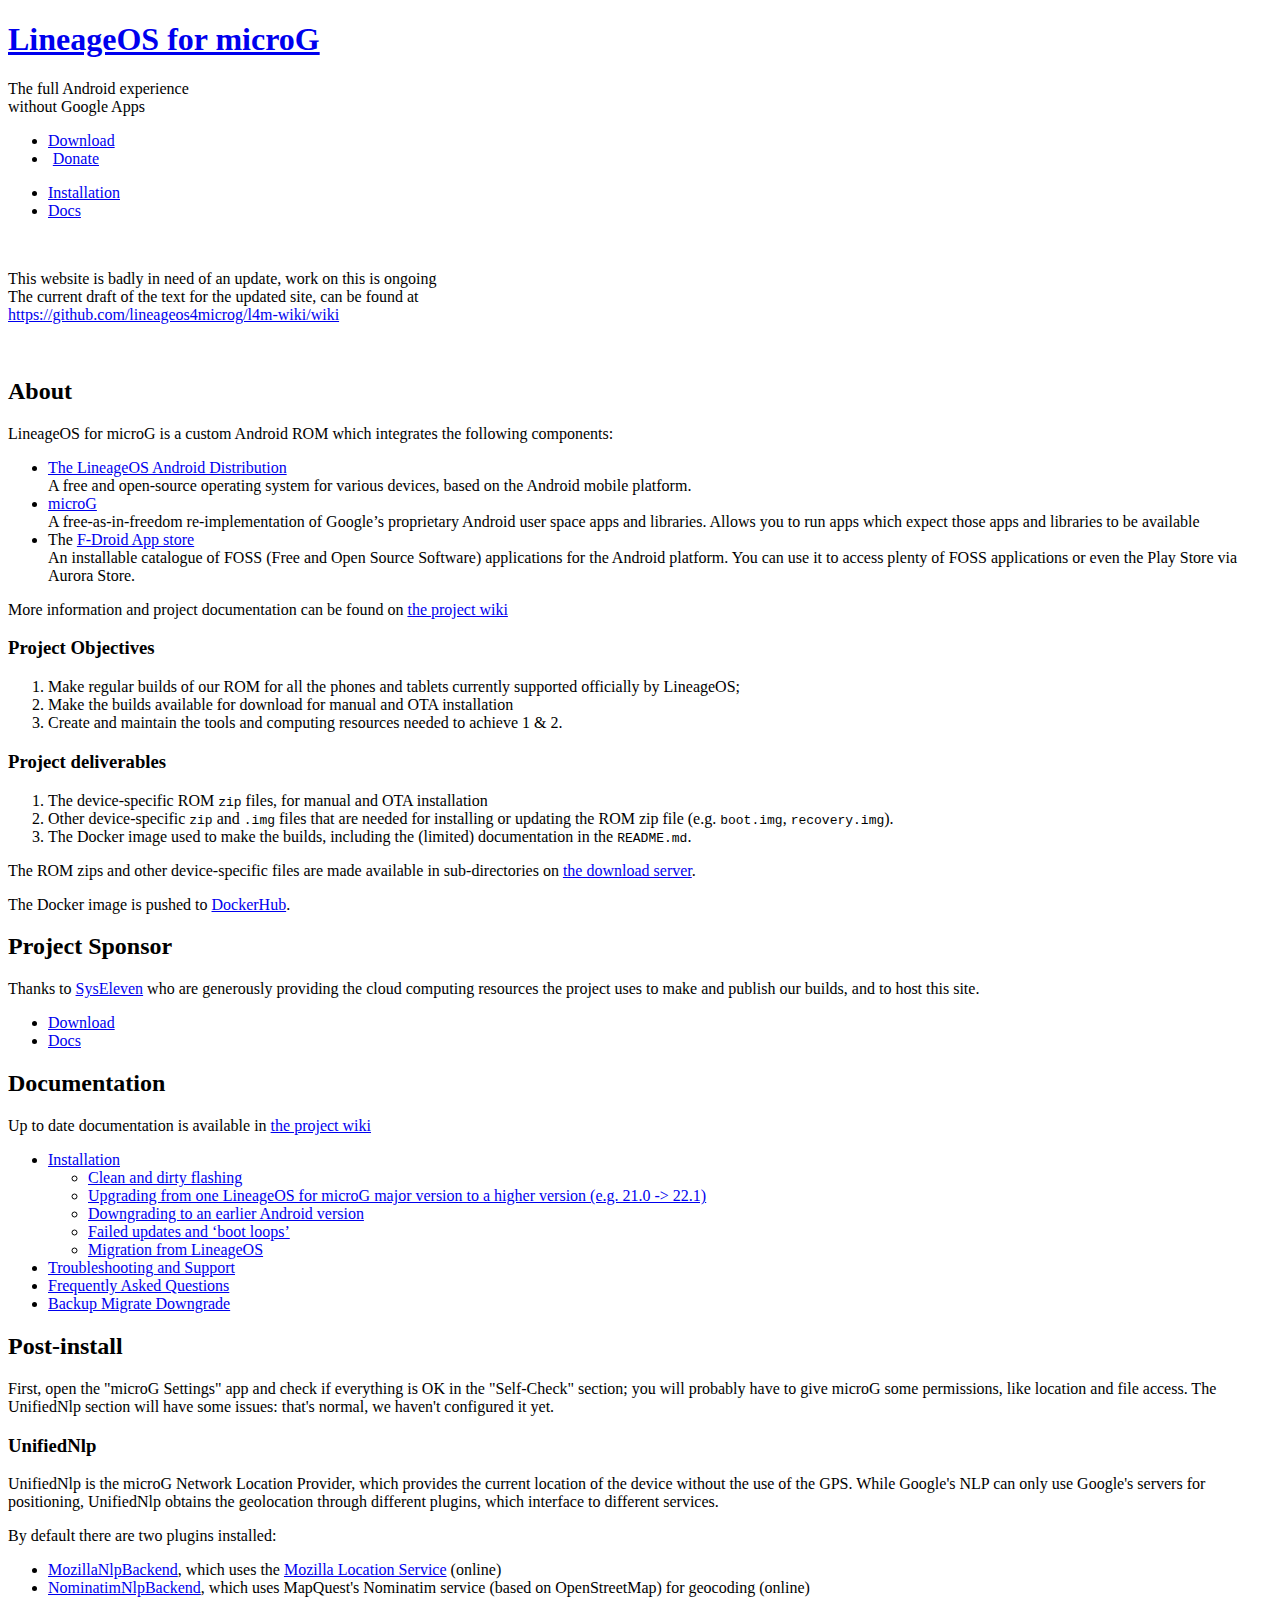
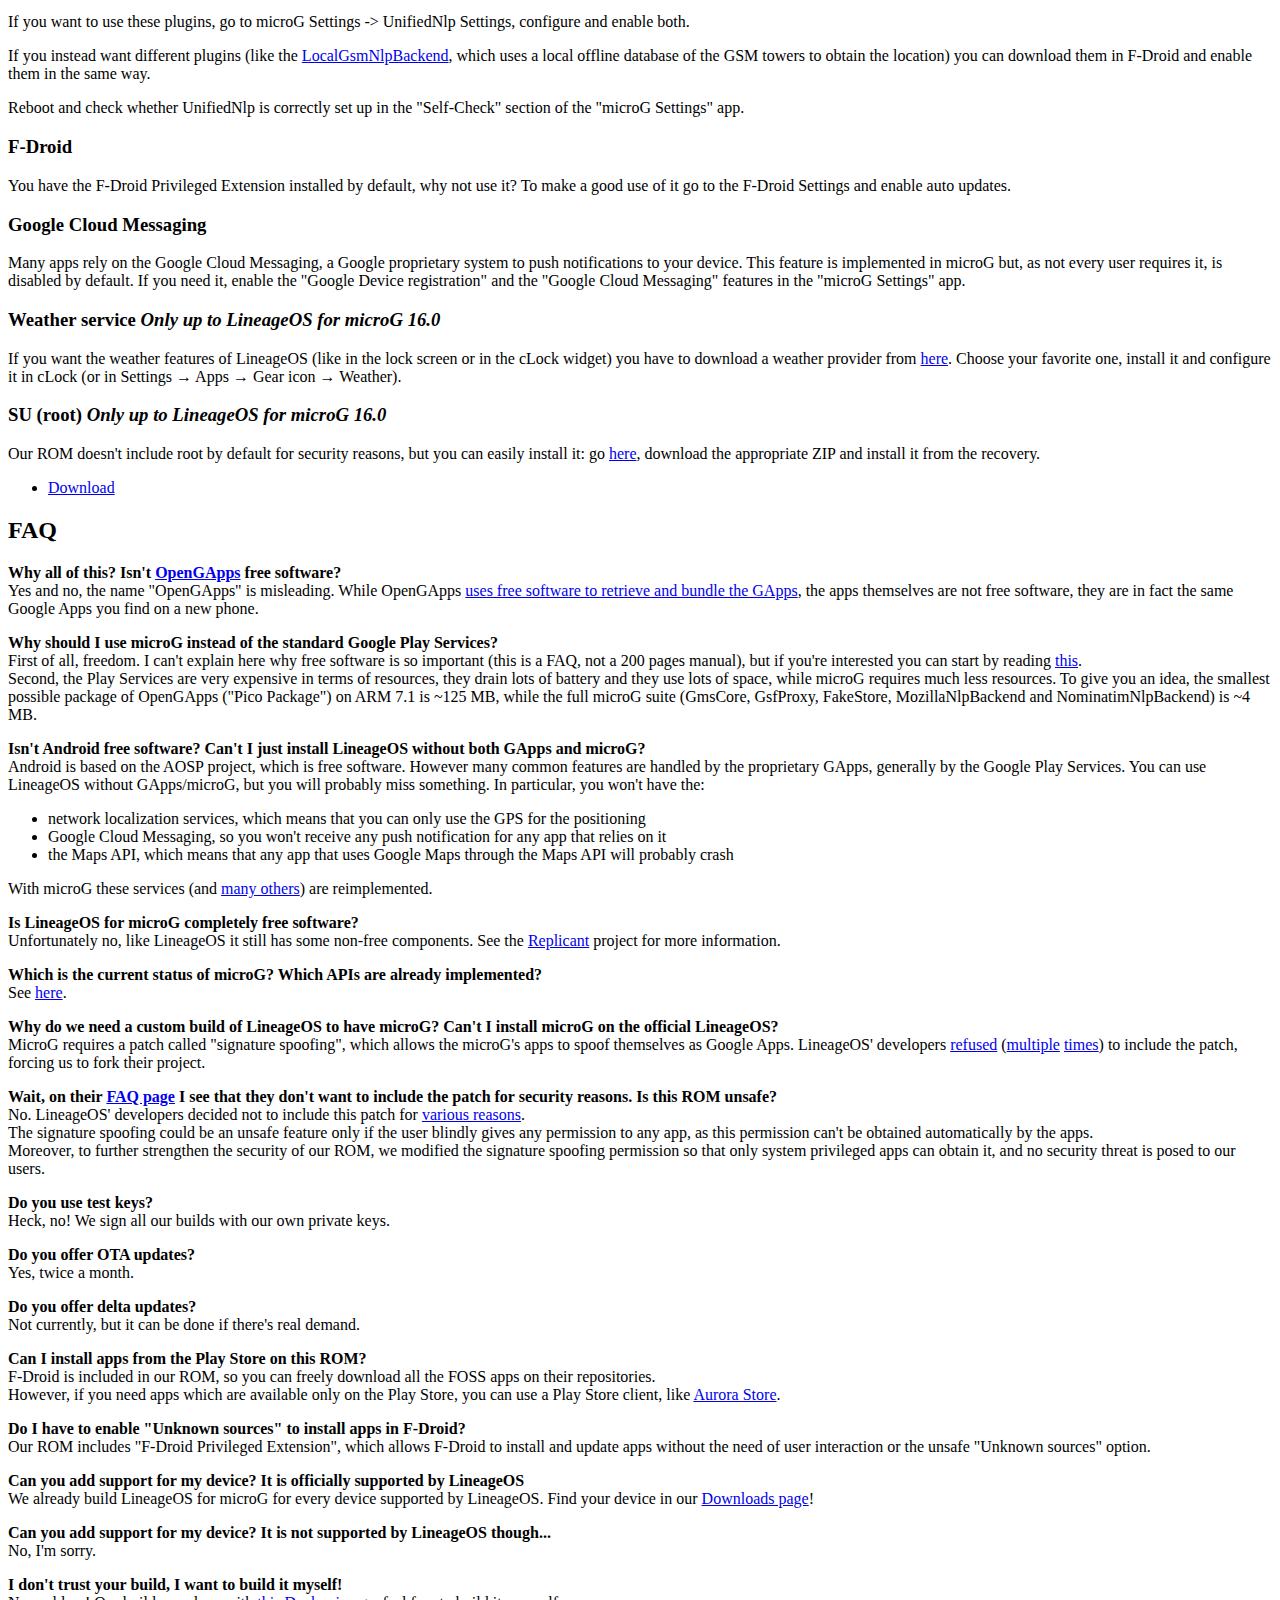
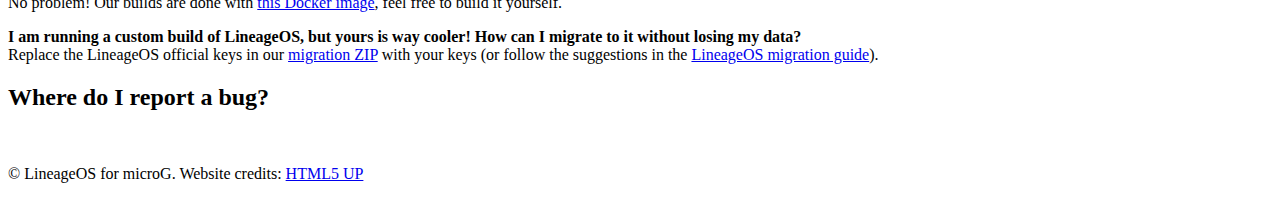
==== index.html @ 7833c0c9 "More text to the wiki" ====
<!DOCTYPE html>
<!--
        Fractal by HTML5 UP
        html5up.net | @ajlkn
        Free for personal and commercial use under the CCA 3.0 license (html5up.net/license)
-->
<html lang="en">
<head>
  <meta name="generator" content="Bluefish 2.2.10" >
  <title>LineageOS for microG</title>
  <meta charset="utf-8">
  <meta name="viewport" content=
  "width=device-width, initial-scale=1">
  <!--[if lte IE 8]><script src="assets/js/ie/html5shiv.js"></script><![endif]-->
  <link rel="stylesheet" href="assets/css/main.css">
  <link rel="stylesheet" href="assets/css/scroll-to-top.css">
  <!--[if lte IE 8]><link rel="stylesheet" href="assets/css/ie8.css" /><![endif]-->
  <!--[if lte IE 9]><link rel="stylesheet" href="assets/css/ie9.css" /><![endif]-->
  <link rel="icon" type="image/png" href="/favicon-16x16.png"
  sizes="16x16">
  <link rel="icon" type="image/png" href="/favicon-32x32.png"
  sizes="32x32">
  <link rel="icon" type="image/png" href="/favicon-96x96.png"
  sizes="96x96">
</head>
<body id="top">
  <!-- Header -->
  <header id="header">
    <div class="content">
      <h1><a href="#">LineageOS for microG</a></h1>
      <p>The full Android experience<br>
      without Google Apps</p>
      <ul class="actions">
        <p>
        <li>
          <a href="https://download.lineage.microg.org/" class=
          "button special icon fa-download">Download</a>
        </li>
        <li>
          <a href="https://liberapay.com/microG/" class=
          "button icon scrolly">
            <i class="fa fa-heart" aria-hidden="true" style="color:#EB1E63;padding-right:0.3em"></i>
            Donate</a>
        </li>
        </p>
        <p>
        <li>
          <a href="https://github.com/lineageos4microg/l4m-wiki/wiki/Installation" class=
          "button icon fa-chevron-down scrolly">Installation</a>
        </li>
        <li>
          <a href="https://github.com/lineageos4microg/l4m-wiki/wiki/" class=
          "button icon fa-chevron-down scrolly">Docs</a>
        </li>
        </p>
      </ul>
    </div>
    <div class="image phone">
      <div class="inner"><img src="images/screen_logo.jpg" alt=
      ""></div>
    </div>
  </header>
  <!-- One -->
  <section id="one" class="wrapper">
    <div class="inner alt">
      <p>This website is badly in need of an update, work on this is ongoing<br>
      The current draft of the text for the updated site, can be found at <br>
      <a href="https://github.com/lineageos4microg/l4m-wiki/wiki" class="uri">https://github.com/lineageos4microg/l4m-wiki/wiki</a></p>
      <br>
    </section>


    <section id="two" class="wrapper">
      <div class="inner">
        <section class="spotlight">
        <div class="inner alt">
          <h2 id="about">About</h2>
          <p>LineageOS for microG is a custom Android ROM which integrates the following components:</p>
          <ul>
          <li><a href="https://lineageos.org/">The LineageOS Android Distribution</a><br>A free and open-source operating system for various devices, based on the Android mobile platform.</li>
          <li><a href="https://microg.org/">microG</a><br>A free-as-in-freedom re-implementation of Google’s proprietary Android user space apps and libraries. Allows you to run apps which expect those apps and libraries to be available</li>
          <li>The <a href="https://f-droid.org/">F-Droid App store</a><br>An installable catalogue of FOSS (Free and Open Source Software) applications for the Android platform. You can use it to access plenty of FOSS applications or even the Play Store via Aurora Store.</li>
          </ul>
          <p>More information and project documentation can be found on <a href="https://github.com/lineageos4microg/l4m-wiki/wiki">the project wiki</a></p>
          <h3 id="project-objectives">Project Objectives</h3>
          <ol type="1">
          <li>Make regular builds of our ROM for all the phones and tablets currently supported officially by LineageOS;</li>
          <li>Make the builds available for download for manual and OTA installation</li>
          <li>Create and maintain the tools and computing resources needed to achieve 1 &amp; 2.</li>
          </ol>
          <h3 id="project-deliverables">Project deliverables</h3>
          <ol type="1">
          <li>The device-specific ROM <code>zip</code> files, for manual and OTA installation</li>
          <li>Other device-specific <code>zip</code> and <code>.img</code> files that are needed for installing or updating the ROM zip file (e.g. <code>boot.img</code>, <code>recovery.img</code>).</li>
          <li>The Docker image used to make the builds, including the (limited) documentation in the <code>README.md</code>.</li>
          </ol>
          <p>The ROM zips and other device-specific files are made available in sub-directories on <a href="https://download.lineage.microg.org/">the download server</a>.</p>
          <p>The Docker image is pushed to <a href="https://hub.docker.com/r/lineageos4microg/docker-lineage-cicd/">DockerHub</a>.</p>
          <h2 id="project-sponsor">Project Sponsor</h2>
          <p>Thanks to <a href="https://www.syseleven.de/en/">SysEleven</a> who are generously providing the cloud computing resources the project uses to make and publish our builds, and to host this site.</p>
        </div>
      </section>
    </section>
  </section><!-- Two -->
  <section id="three" class="wrapper style2 special">
    <ul class="actions">
      <li>
        <a href="https://download.lineage.microg.org/" class=
        "button special icon fa-download">Download</a>
      </li>
      <li>
        <a href="https://github.com/lineageos4microg/l4m-wiki/wiki" class=
        "button icon fa-chevron-down scrolly">Docs</a>
      </li>
    </ul>
  </section><!-- Four -->
  <section id="instructions" class="wrapper">
    <div class="inner">
      <h2 id="documentation">Documentation</h2>
      <p>Up to date documentation is available in <a href="https://github.com/lineageos4microg/l4m-wiki/wiki">the project wiki</a></p>
      <ul>
      <li><a href="https://github.com/lineageos4microg/l4m-wiki/wiki/Installation">Installation</a>
      <ul>
      <li><a href="https://github.com/lineageos4microg/l4m-wiki/wiki/Installation#clean-and-dirty-flashing">Clean and dirty flashing</a></li>
      <li><a href="https://github.com/lineageos4microg/l4m-wiki/wiki/Installation#ugrade-to-a-higher-android--lineageos-version">Upgrading from one LineageOS for microG major version to a higher version (e.g. 21.0 -&gt; 22.1)</a></li>
      <li><a href="https://github.com/lineageos4microg/l4m-wiki/wiki/Installation#downgrading">Downgrading to an earlier Android version</a></li>
      <li><a href="https://github.com/lineageos4microg/l4m-wiki/wiki/Installation#failed-updates-and-boot-loops">Failed updates and ‘boot loops’</a></li>
      <li><a href="https://github.com/lineageos4microg/l4m-wiki/wiki/Installation#migration-from-lineageos">Migration from LineageOS</a></li>
      </ul></li>
      <li><a href="https://github.com/lineageos4microg/l4m-wiki/wiki/Troubleshooting-and-Support">Troubleshooting and Support</a></li>
      <li><a href="https://github.com/lineageos4microg/l4m-wiki/wiki/FAQ">Frequently Asked Questions</a></li>
      <li><a href="https://github.com/lineageos4microg/l4m-wiki/wiki/Backup-Migrate-Downgrade">Backup Migrate Downgrade</a></li>
      </ul>
  </ul>
        <h2>Post-install</h2>
      </header>
      <section>
        <p>First, open the "microG Settings" app and check if
        everything is OK in the "Self-Check" section; you will
        probably have to give microG some permissions, like
        location and file access. The UnifiedNlp section will have
        some issues: that's normal, we haven't configured it
        yet.</p>
      </section>
      <section>
        <h3>UnifiedNlp</h3>
        <p>UnifiedNlp is the microG Network Location Provider,
        which provides the current location of the device without
        the use of the GPS. While Google's NLP can only use
        Google's servers for positioning, UnifiedNlp obtains the
        geolocation through different plugins, which interface to
        different services.</p>
        <p>By default there are two plugins installed:</p>
        <ul>
          <li>
            <a href=
            "https://f-droid.org/packages/org.microg.nlp.backend.ichnaea/">
            MozillaNlpBackend</a>, which uses the <a href=
            "https://location.services.mozilla.com/">Mozilla
            Location Service</a> (online)
          </li>
          <li>
            <a href=
            "https://f-droid.org/packages/org.microg.nlp.backend.nominatim/">
            NominatimNlpBackend</a>, which uses MapQuest's
            Nominatim service (based on OpenStreetMap) for
            geocoding (online)
          </li>
        </ul>
        <p>If you want to use these plugins, go to microG Settings
        -&gt; UnifiedNlp Settings, configure and enable both.</p>
        <p>If you instead want different plugins (like the <a href=
        "https://f-droid.org/packages/org.fitchfamily.android.gsmlocation/">
        LocalGsmNlpBackend</a>, which uses a local offline database
        of the GSM towers to obtain the location) you can download
        them in F-Droid and enable them in the same way.</p>
        <p>Reboot and check whether UnifiedNlp is correctly set up
        in the "Self-Check" section of the "microG Settings"
        app.</p>
      </section>
      <section>
        <h3>F-Droid</h3>
        <p>You have the F-Droid Privileged Extension
        installed by default, why not use it? To make a good use of
        it go to the F-Droid Settings and enable auto updates.</p>
      </section>
      <section>
        <h3>Google Cloud Messaging</h3>
        <p>Many apps rely on the Google Cloud Messaging, a Google
        proprietary system to push notifications to your device.
        This feature is implemented in microG but, as not every
        user requires it, is disabled by default. If you need it,
        enable the "Google Device registration" and the "Google
        Cloud Messaging" features in the "microG Settings" app.</p>
      </section>
      <section>
        <h3>Weather service <i>Only up to LineageOS for microG 16.0</i></h3>
        <p>If you want the weather features of LineageOS (like in
        the lock screen or in the cLock widget) you have to
        download a weather provider from <a href=
        "https://download.lineageos.org/extras">here</a>. Choose
        your favorite one, install it and configure it in cLock (or
        in Settings → Apps → Gear icon → Weather).</p>
      </section>
      <section>
        <h3>SU (root) <i>Only up to LineageOS for microG 16.0</i></h3>
        <p>Our ROM doesn't include root by default for security
        reasons, but you can easily install it: go <a href=
        "https://download.lineageos.org/extras">here</a>, download
        the appropriate ZIP and install it from the recovery.</p>
      </section><!-- Five -->
    </div>
  </section>
  <section id="five" class="wrapper style2 special">
    <ul class="actions">
      <li>
        <a href="https://download.lineage.microg.org/" class=
        "button special icon fa-download">Download</a>
      </li>
    </ul>
  </section>
  <section id="faq" class="wrapper">
    <div class="inner">
      <header class="major">
        <h2>FAQ</h2>
      </header>
      <p id="faq1"><b>Why all of this? Isn't <a href=
      "http://opengapps.org/">OpenGApps</a> free software?</b><br>
      Yes and no, the name "OpenGApps" is misleading. While
      OpenGApps <a href="https://github.com/opengapps">uses free
      software to retrieve and bundle the GApps</a>, the apps
      themselves are not free software, they are in fact the same
      Google Apps you find on a new phone.</p>
      <p id="faq2"><b>Why should I use microG instead of the
      standard Google Play Services?</b><br>
      First of all, freedom. I can't explain here why free software
      is so important (this is a FAQ, not a 200 pages manual), but
      if you're interested you can start by reading <a href=
      "https://en.wikipedia.org/wiki/Free_software">this</a>.<br>
      Second, the Play Services are very expensive in terms of
      resources, they drain lots of battery and they use lots of
      space, while microG requires much less resources. To give you
      an idea, the smallest possible package of OpenGApps ("Pico
      Package") on ARM 7.1 is ~125 MB, while the full microG suite
      (GmsCore, GsfProxy, FakeStore, MozillaNlpBackend and
      NominatimNlpBackend) is ~4 MB.</p>
      <p id="faq3"><b>Isn't Android free software? Can't I just
      install LineageOS without both GApps and microG?</b><br>
      Android is based on the AOSP project, which is free software.
      However many common features are handled by the proprietary
      GApps, generally by the Google Play Services. You can use
      LineageOS without GApps/microG, but you will probably miss
      something. In particular, you won't have the:</p>
      <ul>
        <li>network localization services, which means that you can
        only use the GPS for the positioning</li>
        <li>Google Cloud Messaging, so you won't receive any push
        notification for any app that relies on it</li>
        <li>the Maps API, which means that any app that uses Google
        Maps through the Maps API will probably crash</li>
      </ul>
      <p>With microG these services (and <a href=
      "https://github.com/microg/android_packages_apps_GmsCore/wiki/Implementation-Status">
      many others</a>) are reimplemented.</p>
      <p id="faq4"><b>Is LineageOS for microG completely free
      software?</b><br>
      Unfortunately no, like LineageOS it still has some non-free
      components. See the <a href=
      "https://www.replicant.us">Replicant</a> project for more
      information.</p>
      <p id="faq5"><b>Which is the current status of microG? Which
      APIs are already implemented?</b><br>
      See <a href=
      "https://github.com/microg/android_packages_apps_GmsCore/wiki/Implementation-Status">
      here</a>.</p>
      <p id="faq6"><b>Why do we need a custom build of LineageOS to
      have microG? Can't I install microG on the official
      LineageOS?</b><br>
      MicroG requires a patch called "signature spoofing", which
      allows the microG's apps to spoof themselves as Google Apps.
      LineageOS' developers <a href=
      "https://review.lineageos.org/#/c/64967/">refused</a>
      (<a href=
      "https://review.lineageos.org/#/c/65366/">multiple</a>
      <a href="https://review.lineageos.org/#/c/195283/">times</a>)
      to include the patch, forcing us to fork their project.</p>
      <p id="faq7"><b>Wait, on their <a href=
      "https://wiki.lineageos.org/faq.html#can-you-enable-signature-spoofing">
      FAQ page</a> I see that they don't want to include the patch
      for security reasons. Is this ROM unsafe?</b><br>
      No. LineageOS' developers decided not to include this patch
      for <a href=
      "https://review.lineageos.org/#/c/195284/">various
      reasons</a>.<br>
      The signature spoofing could be an unsafe feature only if the
      user blindly gives any permission to any app, as this
      permission can't be obtained automatically by the apps.<br>
      Moreover, to further strengthen the security of our ROM, we
      modified the signature spoofing permission so that only
      system privileged apps can obtain it, and no security threat
      is posed to our users.</p>
      <p id="faq8"><b>Do you use test keys?</b><br>
      Heck, no! We sign all our builds with our own private
      keys.</p>
      <p id="faq9"><b>Do you offer OTA updates?</b><br>
      Yes, twice a month.</p>
      <p id="faq10"><b>Do you offer delta updates?</b><br>
      Not currently, but it can be done if there's real demand.</p>
      <p id="faq11"><b>Can I install apps from the Play Store on
      this ROM?</b><br>
      F-Droid is included in our ROM, so you can freely download
      all the FOSS apps on their repositories.<br>
      However, if you need apps which are available only on the
      Play Store, you can use a Play Store client, like
      <a href="https://f-droid.org/packages/com.aurora.store/">
      Aurora Store</a>.</p>
      <p id="faq12"><b>Do I have to enable "Unknown sources" to
      install apps in F-Droid?</b><br>
      Our ROM includes "F-Droid Privileged Extension", which allows
      F-Droid to install and update apps without the need of user
      interaction or the unsafe "Unknown sources" option.</p>
      <p id="faq13"><b>Can you add support for my device? It is
      officially supported by LineageOS</b><br>
      We already build LineageOS for microG for every device
      supported by LineageOS. Find your device in our <a href=
      "https://download.lineage.microg.org/">Downloads
      page</a>!</p>
      <p id="faq14"><b>Can you add support for my device? It is not
      supported by LineageOS though...</b><br>
      No, I'm sorry.</p>
      <p id="faq15"><b>I don't trust your build, I want to build it
      myself!</b><br>
      No problem! Our builds are done with <a href=
      "https://github.com/lineageos4microg/docker-lineage-cicd">this
      Docker image</a>, feel free to build it yourself.</p>
      <p id="faq16"><b>I am running a custom build of LineageOS,
      but yours is way cooler! How can I migrate to it without
      losing my data?</b><br>
      Replace the LineageOS official keys in our <a href=
      "https://download.lineage.microg.org/extra">migration ZIP</a>
      with your keys (or follow the suggestions in the <a href=
      "https://wiki.lineageos.org/signing_builds.html#using-a-script">
      LineageOS migration guide</a>).</p>
    </div>
  </section><a href='#' class='scroll-to-top'></a> <!-- Footer -->
  <section id="bugreporting" class="wrapper">
    <div class="inner">
      <header class="major">
        <h2>Where do I report a bug?</h2>
      </header>
      <div class="inner"><img src="images/bug_reporting.svg" alt=""
      width="100%"></div>
    </div>
  </section><a href='#' class='scroll-to-top'></a> <!-- Footer -->
  <footer id="footer">
    <p class="copyright">© LineageOS for microG. Website credits:
    <a href="https://html5up.net">HTML5 UP</a></p>
  </footer><!-- Scripts -->
  <script src="assets/js/jquery.min.js">
  </script>
  <script src="assets/js/jquery.scrolly.min.js">
  </script>
  <script src="assets/js/skel.min.js">
  </script>
  <script src="assets/js/util.js">
  </script>
  <!--[if lte IE 8]><script src="assets/js/ie/respond.min.js"></script><![endif]-->

  <script src="assets/js/main.js">
  </script>
  <script src="assets/js/scroll-to-top.js">
  </script> <!-- Scroll-to-top license:
                                Copyright (c) 2017 by Aleksandar Čugurović (https://codepen.io/choogoor/pen/dGpOoW)
                                Permission is hereby granted, free of charge, to any person obtaining a copy of this software and associated documentation files (the "Software"), to deal in the Software without restriction, including without limitation the rights to use, copy, modify, merge, publish, distribute, sublicense, and/or sell copies of the Software, and to permit persons to whom the Software is furnished to do so, subject to the following conditions:
                                The above copyright notice and this permission notice shall be included in all copies or substantial portions of the Software.
                                THE SOFTWARE IS PROVIDED "AS IS", WITHOUT WARRANTY OF ANY KIND, EXPRESS OR IMPLIED, INCLUDING BUT NOT LIMITED TO THE WARRANTIES OF MERCHANTABILITY, FITNESS FOR A PARTICULAR PURPOSE AND NONINFRINGEMENT. IN NO EVENT SHALL THE AUTHORS OR COPYRIGHT HOLDERS BE LIABLE FOR ANY CLAIM, DAMAGES OR OTHER LIABILITY, WHETHER IN AN ACTION OF CONTRACT, TORT OR OTHERWISE, ARISING FROM, OUT OF OR IN CONNECTION WITH THE SOFTWARE OR THE USE OR OTHER DEALINGS IN THE SOFTWARE.
                                -->
</body>
</html>
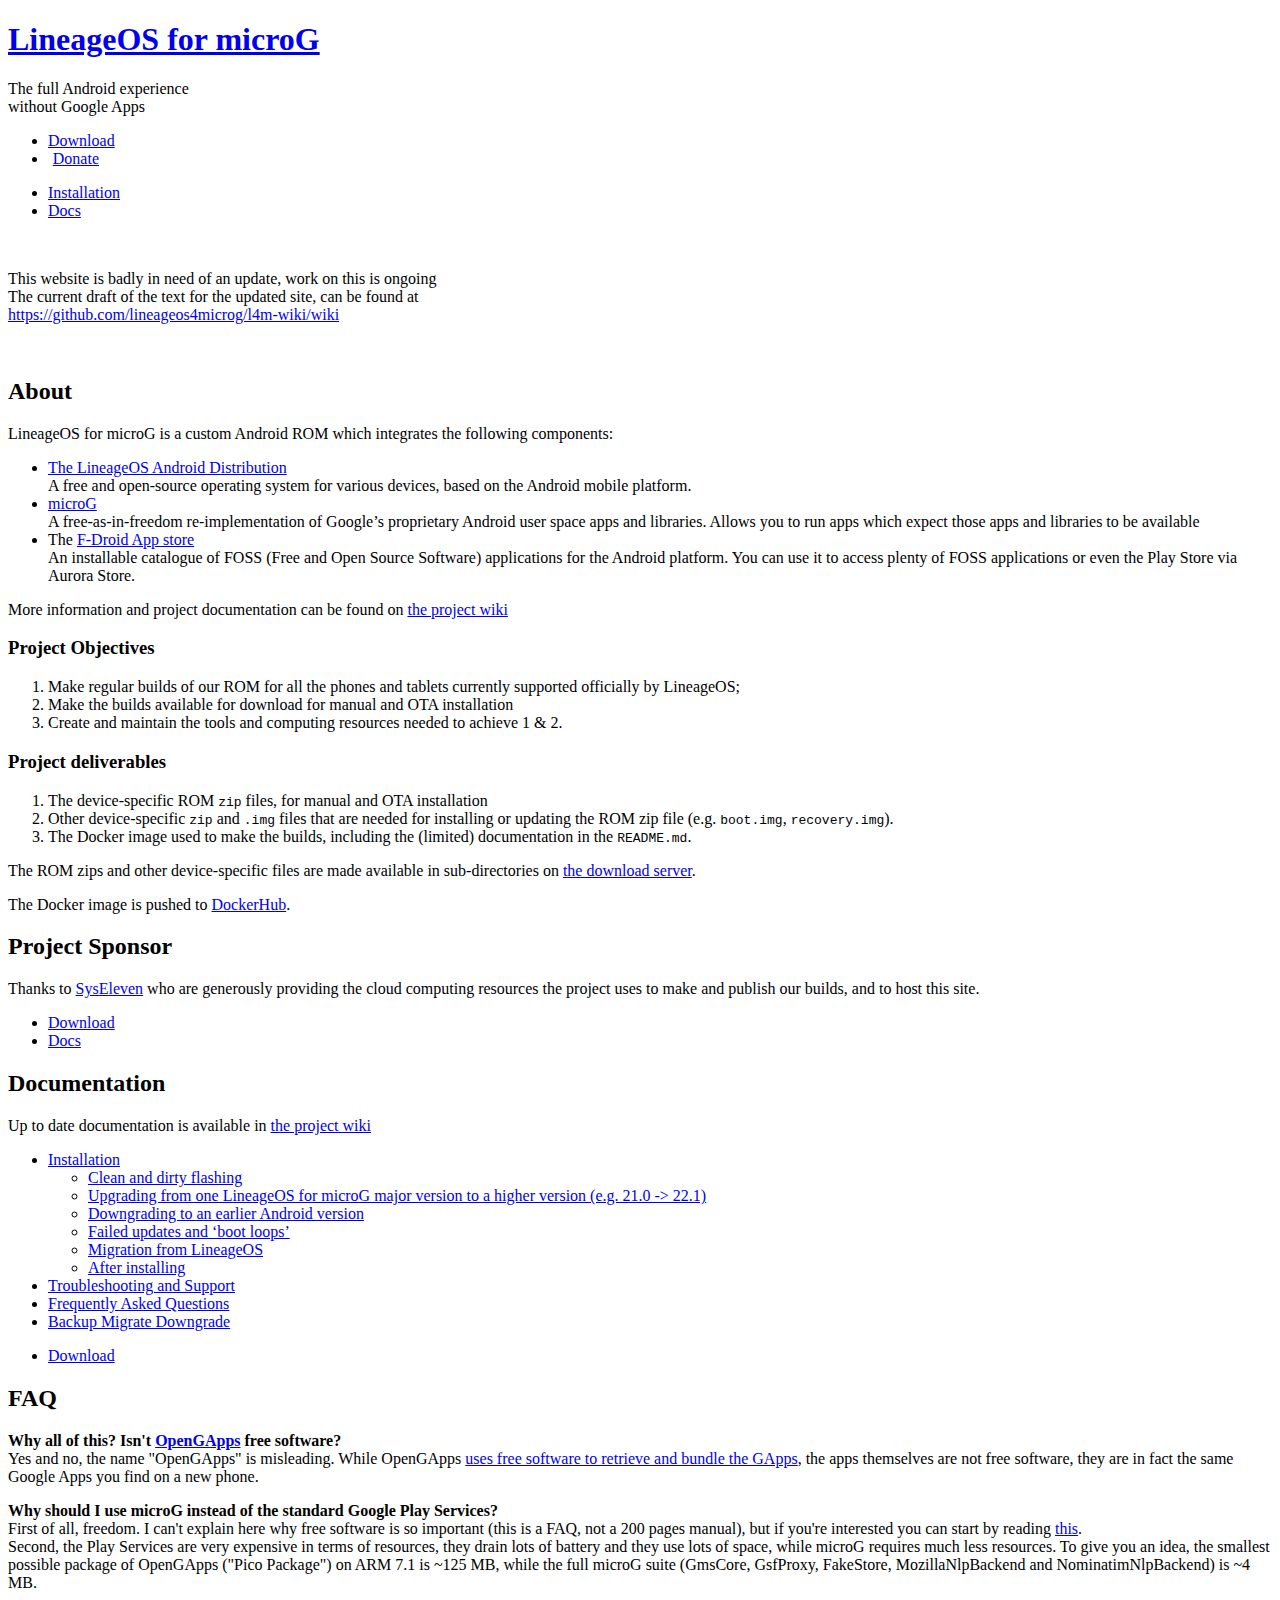
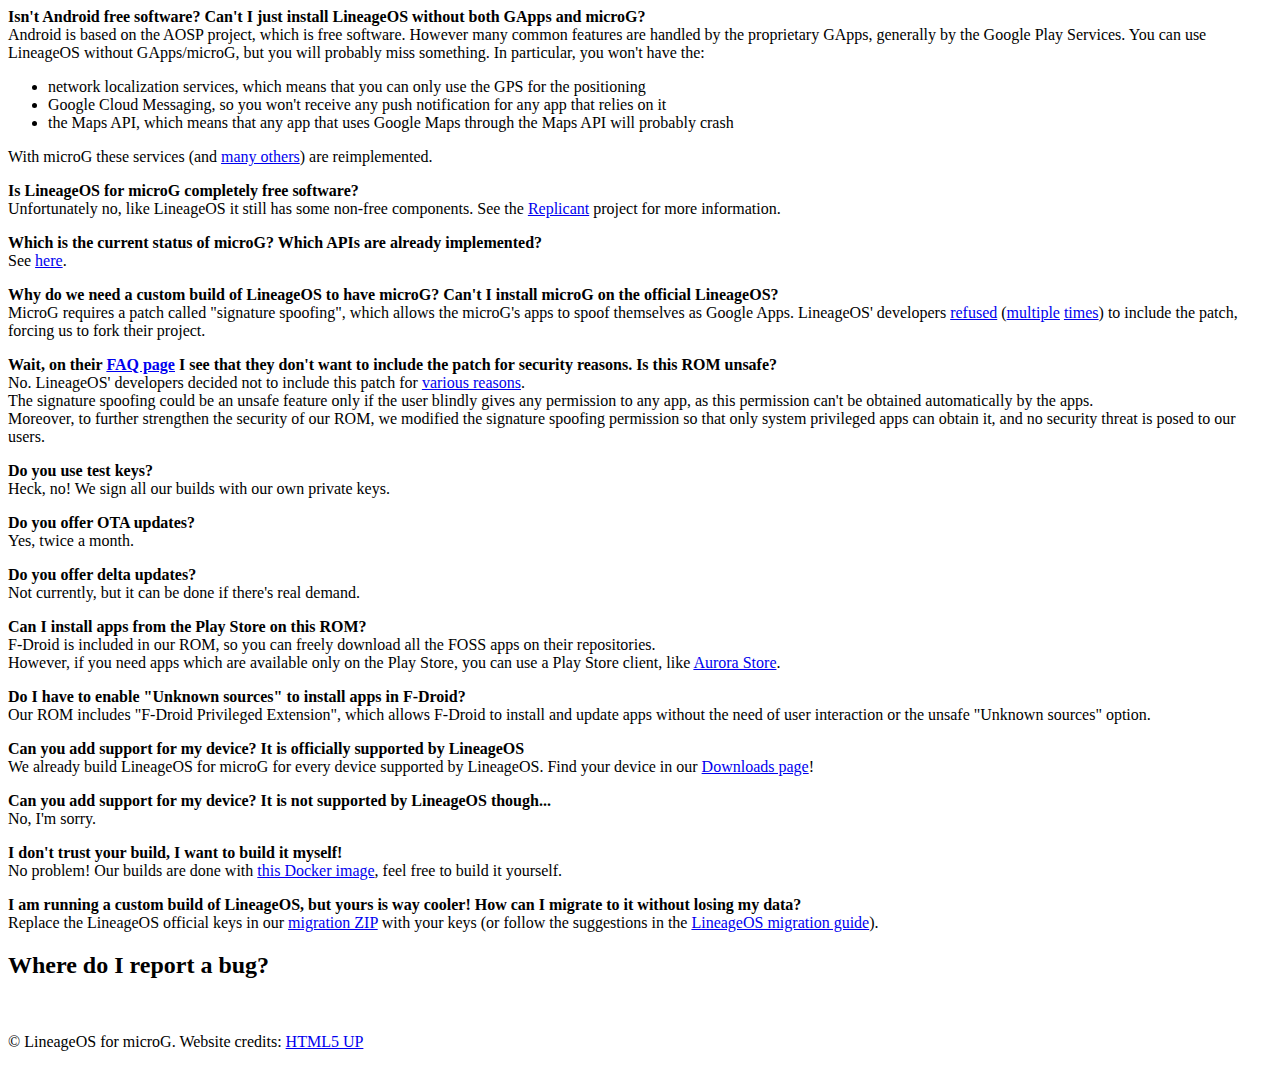
==== commit 80fa1757: "Post-install section to wiki, and remove SU (root) section" ====
--- a/index.html
+++ b/index.html
@@ -126,89 +126,13 @@
       <li><a href="https://github.com/lineageos4microg/l4m-wiki/wiki/Installation#downgrading">Downgrading to an earlier Android version</a></li>
       <li><a href="https://github.com/lineageos4microg/l4m-wiki/wiki/Installation#failed-updates-and-boot-loops">Failed updates and ‘boot loops’</a></li>
       <li><a href="https://github.com/lineageos4microg/l4m-wiki/wiki/Installation#migration-from-lineageos">Migration from LineageOS</a></li>
+      <li><a href="https://github.com/lineageos4microg/l4m-wiki/wiki/Installation#after-installing">After installing</a></li>
       </ul></li>
       <li><a href="https://github.com/lineageos4microg/l4m-wiki/wiki/Troubleshooting-and-Support">Troubleshooting and Support</a></li>
       <li><a href="https://github.com/lineageos4microg/l4m-wiki/wiki/FAQ">Frequently Asked Questions</a></li>
       <li><a href="https://github.com/lineageos4microg/l4m-wiki/wiki/Backup-Migrate-Downgrade">Backup Migrate Downgrade</a></li>
       </ul>
   </ul>
-        <h2>Post-install</h2>
-      </header>
-      <section>
-        <p>First, open the "microG Settings" app and check if
-        everything is OK in the "Self-Check" section; you will
-        probably have to give microG some permissions, like
-        location and file access. The UnifiedNlp section will have
-        some issues: that's normal, we haven't configured it
-        yet.</p>
-      </section>
-      <section>
-        <h3>UnifiedNlp</h3>
-        <p>UnifiedNlp is the microG Network Location Provider,
-        which provides the current location of the device without
-        the use of the GPS. While Google's NLP can only use
-        Google's servers for positioning, UnifiedNlp obtains the
-        geolocation through different plugins, which interface to
-        different services.</p>
-        <p>By default there are two plugins installed:</p>
-        <ul>
-          <li>
-            <a href=
-            "https://f-droid.org/packages/org.microg.nlp.backend.ichnaea/">
-            MozillaNlpBackend</a>, which uses the <a href=
-            "https://location.services.mozilla.com/">Mozilla
-            Location Service</a> (online)
-          </li>
-          <li>
-            <a href=
-            "https://f-droid.org/packages/org.microg.nlp.backend.nominatim/">
-            NominatimNlpBackend</a>, which uses MapQuest's
-            Nominatim service (based on OpenStreetMap) for
-            geocoding (online)
-          </li>
-        </ul>
-        <p>If you want to use these plugins, go to microG Settings
-        -&gt; UnifiedNlp Settings, configure and enable both.</p>
-        <p>If you instead want different plugins (like the <a href=
-        "https://f-droid.org/packages/org.fitchfamily.android.gsmlocation/">
-        LocalGsmNlpBackend</a>, which uses a local offline database
-        of the GSM towers to obtain the location) you can download
-        them in F-Droid and enable them in the same way.</p>
-        <p>Reboot and check whether UnifiedNlp is correctly set up
-        in the "Self-Check" section of the "microG Settings"
-        app.</p>
-      </section>
-      <section>
-        <h3>F-Droid</h3>
-        <p>You have the F-Droid Privileged Extension
-        installed by default, why not use it? To make a good use of
-        it go to the F-Droid Settings and enable auto updates.</p>
-      </section>
-      <section>
-        <h3>Google Cloud Messaging</h3>
-        <p>Many apps rely on the Google Cloud Messaging, a Google
-        proprietary system to push notifications to your device.
-        This feature is implemented in microG but, as not every
-        user requires it, is disabled by default. If you need it,
-        enable the "Google Device registration" and the "Google
-        Cloud Messaging" features in the "microG Settings" app.</p>
-      </section>
-      <section>
-        <h3>Weather service <i>Only up to LineageOS for microG 16.0</i></h3>
-        <p>If you want the weather features of LineageOS (like in
-        the lock screen or in the cLock widget) you have to
-        download a weather provider from <a href=
-        "https://download.lineageos.org/extras">here</a>. Choose
-        your favorite one, install it and configure it in cLock (or
-        in Settings → Apps → Gear icon → Weather).</p>
-      </section>
-      <section>
-        <h3>SU (root) <i>Only up to LineageOS for microG 16.0</i></h3>
-        <p>Our ROM doesn't include root by default for security
-        reasons, but you can easily install it: go <a href=
-        "https://download.lineageos.org/extras">here</a>, download
-        the appropriate ZIP and install it from the recovery.</p>
-      </section><!-- Five -->
     </div>
   </section>
   <section id="five" class="wrapper style2 special">
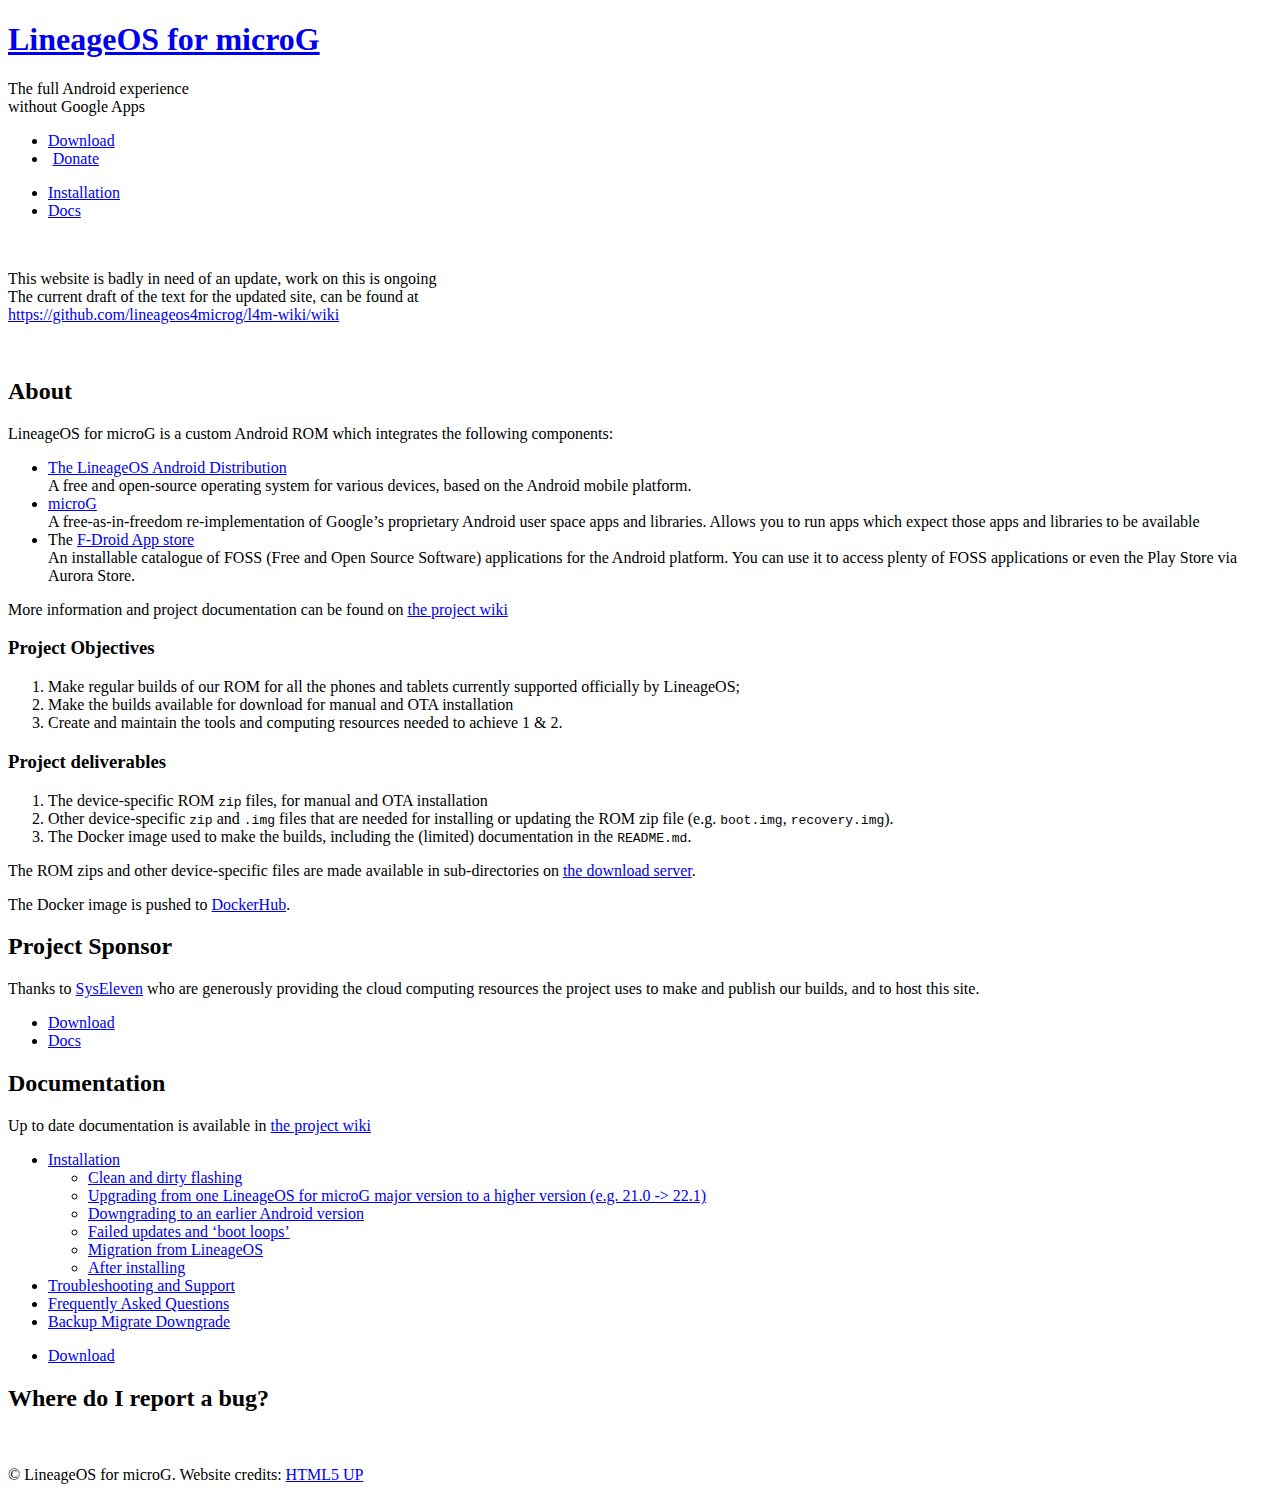
==== commit 66550cbe: "FAQ section to wiki" ====
--- a/index.html
+++ b/index.html
@@ -143,135 +143,9 @@
       </li>
     </ul>
   </section>
-  <section id="faq" class="wrapper">
-    <div class="inner">
-      <header class="major">
-        <h2>FAQ</h2>
-      </header>
-      <p id="faq1"><b>Why all of this? Isn't <a href=
-      "http://opengapps.org/">OpenGApps</a> free software?</b><br>
-      Yes and no, the name "OpenGApps" is misleading. While
-      OpenGApps <a href="https://github.com/opengapps">uses free
-      software to retrieve and bundle the GApps</a>, the apps
-      themselves are not free software, they are in fact the same
-      Google Apps you find on a new phone.</p>
-      <p id="faq2"><b>Why should I use microG instead of the
-      standard Google Play Services?</b><br>
-      First of all, freedom. I can't explain here why free software
-      is so important (this is a FAQ, not a 200 pages manual), but
-      if you're interested you can start by reading <a href=
-      "https://en.wikipedia.org/wiki/Free_software">this</a>.<br>
-      Second, the Play Services are very expensive in terms of
-      resources, they drain lots of battery and they use lots of
-      space, while microG requires much less resources. To give you
-      an idea, the smallest possible package of OpenGApps ("Pico
-      Package") on ARM 7.1 is ~125 MB, while the full microG suite
-      (GmsCore, GsfProxy, FakeStore, MozillaNlpBackend and
-      NominatimNlpBackend) is ~4 MB.</p>
-      <p id="faq3"><b>Isn't Android free software? Can't I just
-      install LineageOS without both GApps and microG?</b><br>
-      Android is based on the AOSP project, which is free software.
-      However many common features are handled by the proprietary
-      GApps, generally by the Google Play Services. You can use
-      LineageOS without GApps/microG, but you will probably miss
-      something. In particular, you won't have the:</p>
-      <ul>
-        <li>network localization services, which means that you can
-        only use the GPS for the positioning</li>
-        <li>Google Cloud Messaging, so you won't receive any push
-        notification for any app that relies on it</li>
-        <li>the Maps API, which means that any app that uses Google
-        Maps through the Maps API will probably crash</li>
-      </ul>
-      <p>With microG these services (and <a href=
-      "https://github.com/microg/android_packages_apps_GmsCore/wiki/Implementation-Status">
-      many others</a>) are reimplemented.</p>
-      <p id="faq4"><b>Is LineageOS for microG completely free
-      software?</b><br>
-      Unfortunately no, like LineageOS it still has some non-free
-      components. See the <a href=
-      "https://www.replicant.us">Replicant</a> project for more
-      information.</p>
-      <p id="faq5"><b>Which is the current status of microG? Which
-      APIs are already implemented?</b><br>
-      See <a href=
-      "https://github.com/microg/android_packages_apps_GmsCore/wiki/Implementation-Status">
-      here</a>.</p>
-      <p id="faq6"><b>Why do we need a custom build of LineageOS to
-      have microG? Can't I install microG on the official
-      LineageOS?</b><br>
-      MicroG requires a patch called "signature spoofing", which
-      allows the microG's apps to spoof themselves as Google Apps.
-      LineageOS' developers <a href=
-      "https://review.lineageos.org/#/c/64967/">refused</a>
-      (<a href=
-      "https://review.lineageos.org/#/c/65366/">multiple</a>
-      <a href="https://review.lineageos.org/#/c/195283/">times</a>)
-      to include the patch, forcing us to fork their project.</p>
-      <p id="faq7"><b>Wait, on their <a href=
-      "https://wiki.lineageos.org/faq.html#can-you-enable-signature-spoofing">
-      FAQ page</a> I see that they don't want to include the patch
-      for security reasons. Is this ROM unsafe?</b><br>
-      No. LineageOS' developers decided not to include this patch
-      for <a href=
-      "https://review.lineageos.org/#/c/195284/">various
-      reasons</a>.<br>
-      The signature spoofing could be an unsafe feature only if the
-      user blindly gives any permission to any app, as this
-      permission can't be obtained automatically by the apps.<br>
-      Moreover, to further strengthen the security of our ROM, we
-      modified the signature spoofing permission so that only
-      system privileged apps can obtain it, and no security threat
-      is posed to our users.</p>
-      <p id="faq8"><b>Do you use test keys?</b><br>
-      Heck, no! We sign all our builds with our own private
-      keys.</p>
-      <p id="faq9"><b>Do you offer OTA updates?</b><br>
-      Yes, twice a month.</p>
-      <p id="faq10"><b>Do you offer delta updates?</b><br>
-      Not currently, but it can be done if there's real demand.</p>
-      <p id="faq11"><b>Can I install apps from the Play Store on
-      this ROM?</b><br>
-      F-Droid is included in our ROM, so you can freely download
-      all the FOSS apps on their repositories.<br>
-      However, if you need apps which are available only on the
-      Play Store, you can use a Play Store client, like
-      <a href="https://f-droid.org/packages/com.aurora.store/">
-      Aurora Store</a>.</p>
-      <p id="faq12"><b>Do I have to enable "Unknown sources" to
-      install apps in F-Droid?</b><br>
-      Our ROM includes "F-Droid Privileged Extension", which allows
-      F-Droid to install and update apps without the need of user
-      interaction or the unsafe "Unknown sources" option.</p>
-      <p id="faq13"><b>Can you add support for my device? It is
-      officially supported by LineageOS</b><br>
-      We already build LineageOS for microG for every device
-      supported by LineageOS. Find your device in our <a href=
-      "https://download.lineage.microg.org/">Downloads
-      page</a>!</p>
-      <p id="faq14"><b>Can you add support for my device? It is not
-      supported by LineageOS though...</b><br>
-      No, I'm sorry.</p>
-      <p id="faq15"><b>I don't trust your build, I want to build it
-      myself!</b><br>
-      No problem! Our builds are done with <a href=
-      "https://github.com/lineageos4microg/docker-lineage-cicd">this
-      Docker image</a>, feel free to build it yourself.</p>
-      <p id="faq16"><b>I am running a custom build of LineageOS,
-      but yours is way cooler! How can I migrate to it without
-      losing my data?</b><br>
-      Replace the LineageOS official keys in our <a href=
-      "https://download.lineage.microg.org/extra">migration ZIP</a>
-      with your keys (or follow the suggestions in the <a href=
-      "https://wiki.lineageos.org/signing_builds.html#using-a-script">
-      LineageOS migration guide</a>).</p>
-    </div>
-  </section><a href='#' class='scroll-to-top'></a> <!-- Footer -->
   <section id="bugreporting" class="wrapper">
     <div class="inner">
-      <header class="major">
         <h2>Where do I report a bug?</h2>
-      </header>
       <div class="inner"><img src="images/bug_reporting.svg" alt=""
       width="100%"></div>
     </div>
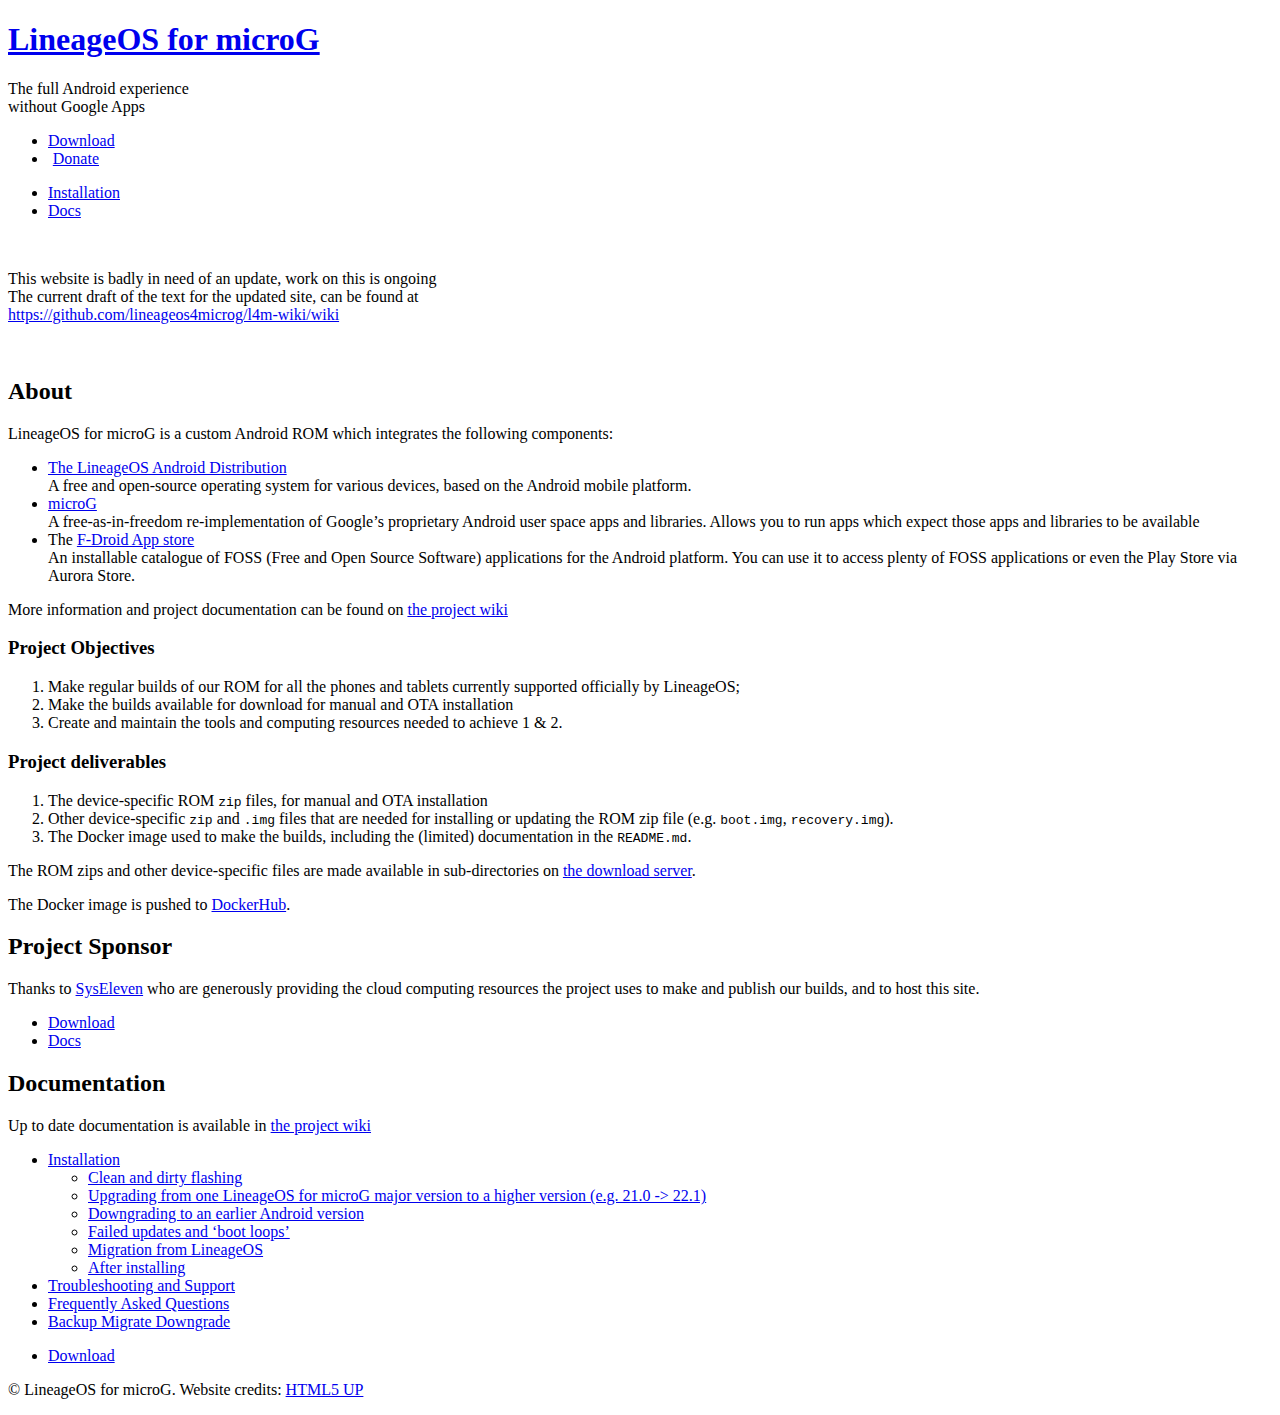
==== commit 33948b33: "Bug reporting section to the wiki" ====
--- a/index.html
+++ b/index.html
@@ -143,12 +143,6 @@
       </li>
     </ul>
   </section>
-  <section id="bugreporting" class="wrapper">
-    <div class="inner">
-        <h2>Where do I report a bug?</h2>
-      <div class="inner"><img src="images/bug_reporting.svg" alt=""
-      width="100%"></div>
-    </div>
   </section><a href='#' class='scroll-to-top'></a> <!-- Footer -->
   <footer id="footer">
     <p class="copyright">© LineageOS for microG. Website credits:
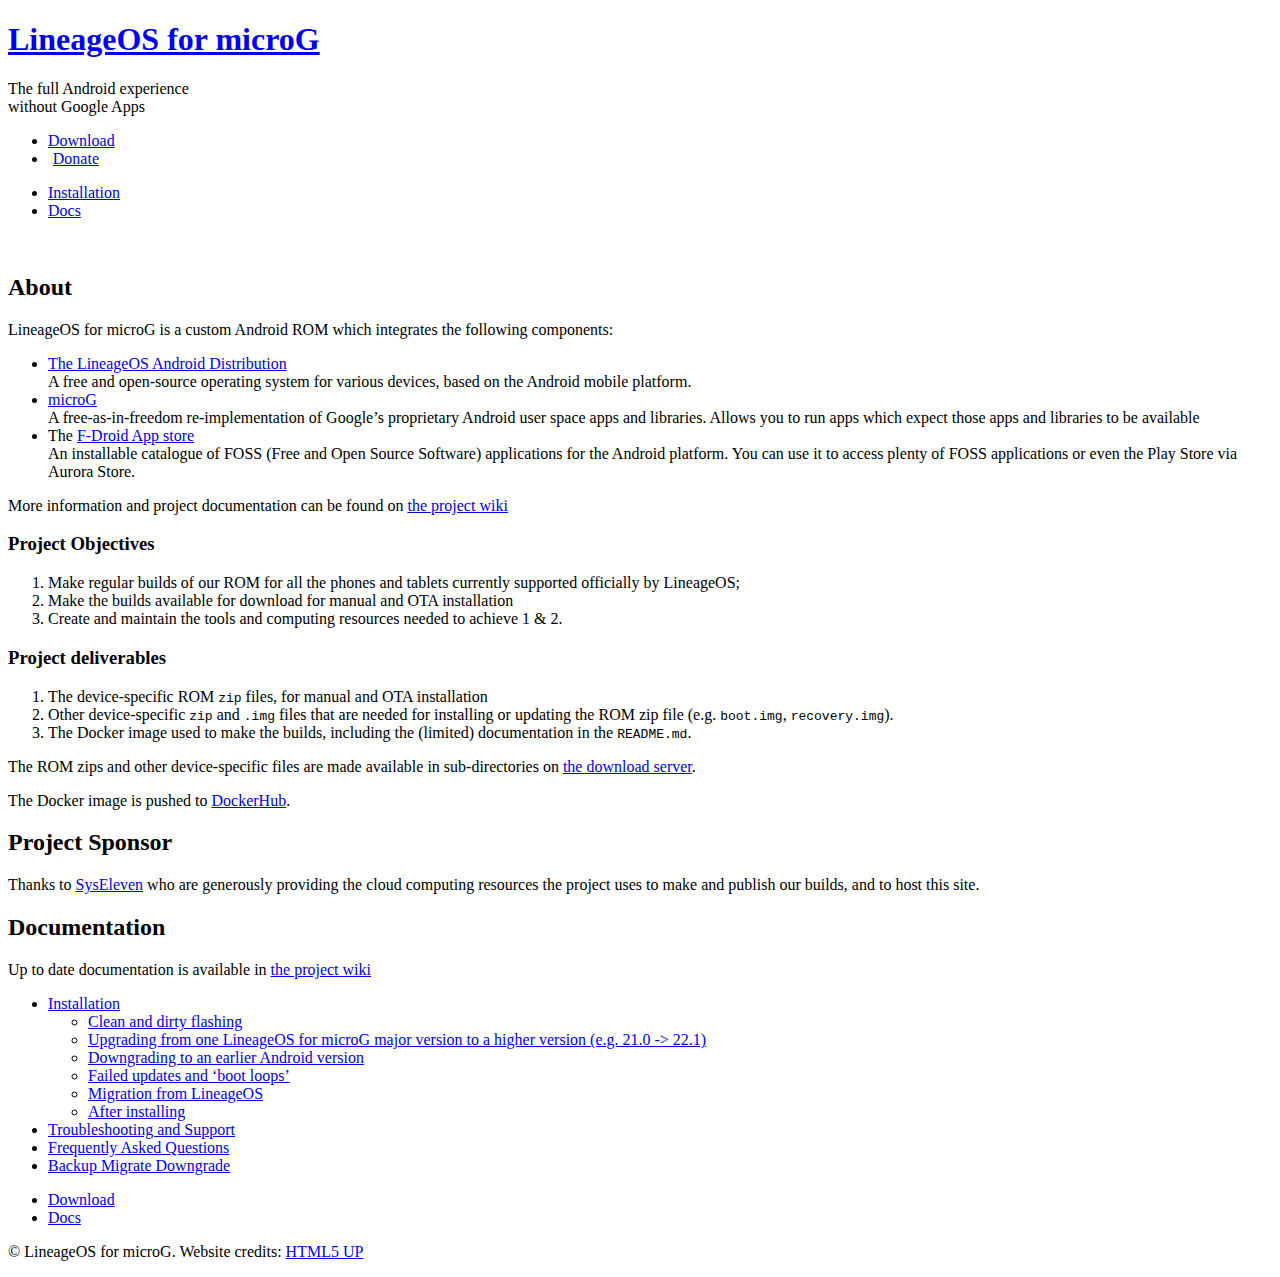
==== commit f9688948: "We'll just have two lots of buttons" ====
--- a/index.html
+++ b/index.html
@@ -62,15 +62,6 @@
   </header>
   <!-- One -->
   <section id="one" class="wrapper">
-    <div class="inner alt">
-      <p>This website is badly in need of an update, work on this is ongoing<br>
-      The current draft of the text for the updated site, can be found at <br>
-      <a href="https://github.com/lineageos4microg/l4m-wiki/wiki" class="uri">https://github.com/lineageos4microg/l4m-wiki/wiki</a></p>
-      <br>
-    </section>
-
-
-    <section id="two" class="wrapper">
       <div class="inner">
         <section class="spotlight">
         <div class="inner alt">
@@ -101,19 +92,7 @@
         </div>
       </section>
     </section>
-  </section><!-- Two -->
-  <section id="three" class="wrapper style2 special">
-    <ul class="actions">
-      <li>
-        <a href="https://download.lineage.microg.org/" class=
-        "button special icon fa-download">Download</a>
-      </li>
-      <li>
-        <a href="https://github.com/lineageos4microg/l4m-wiki/wiki" class=
-        "button icon fa-chevron-down scrolly">Docs</a>
-      </li>
-    </ul>
-  </section><!-- Four -->
+  </section><!-- One -->
   <section id="instructions" class="wrapper">
     <div class="inner">
       <h2 id="documentation">Documentation</h2>
@@ -135,14 +114,18 @@
   </ul>
     </div>
   </section>
-  <section id="five" class="wrapper style2 special">
+  <section id="Two" class="wrapper style2 special">
     <ul class="actions">
       <li>
         <a href="https://download.lineage.microg.org/" class=
         "button special icon fa-download">Download</a>
       </li>
+      <li>
+        <a href="https://github.com/lineageos4microg/l4m-wiki/wiki" class=
+        "button icon fa-chevron-down scrolly">Docs</a>
+      </li>
     </ul>
-  </section>
+  </section><!-- Four -->
   </section><a href='#' class='scroll-to-top'></a> <!-- Footer -->
   <footer id="footer">
     <p class="copyright">© LineageOS for microG. Website credits:
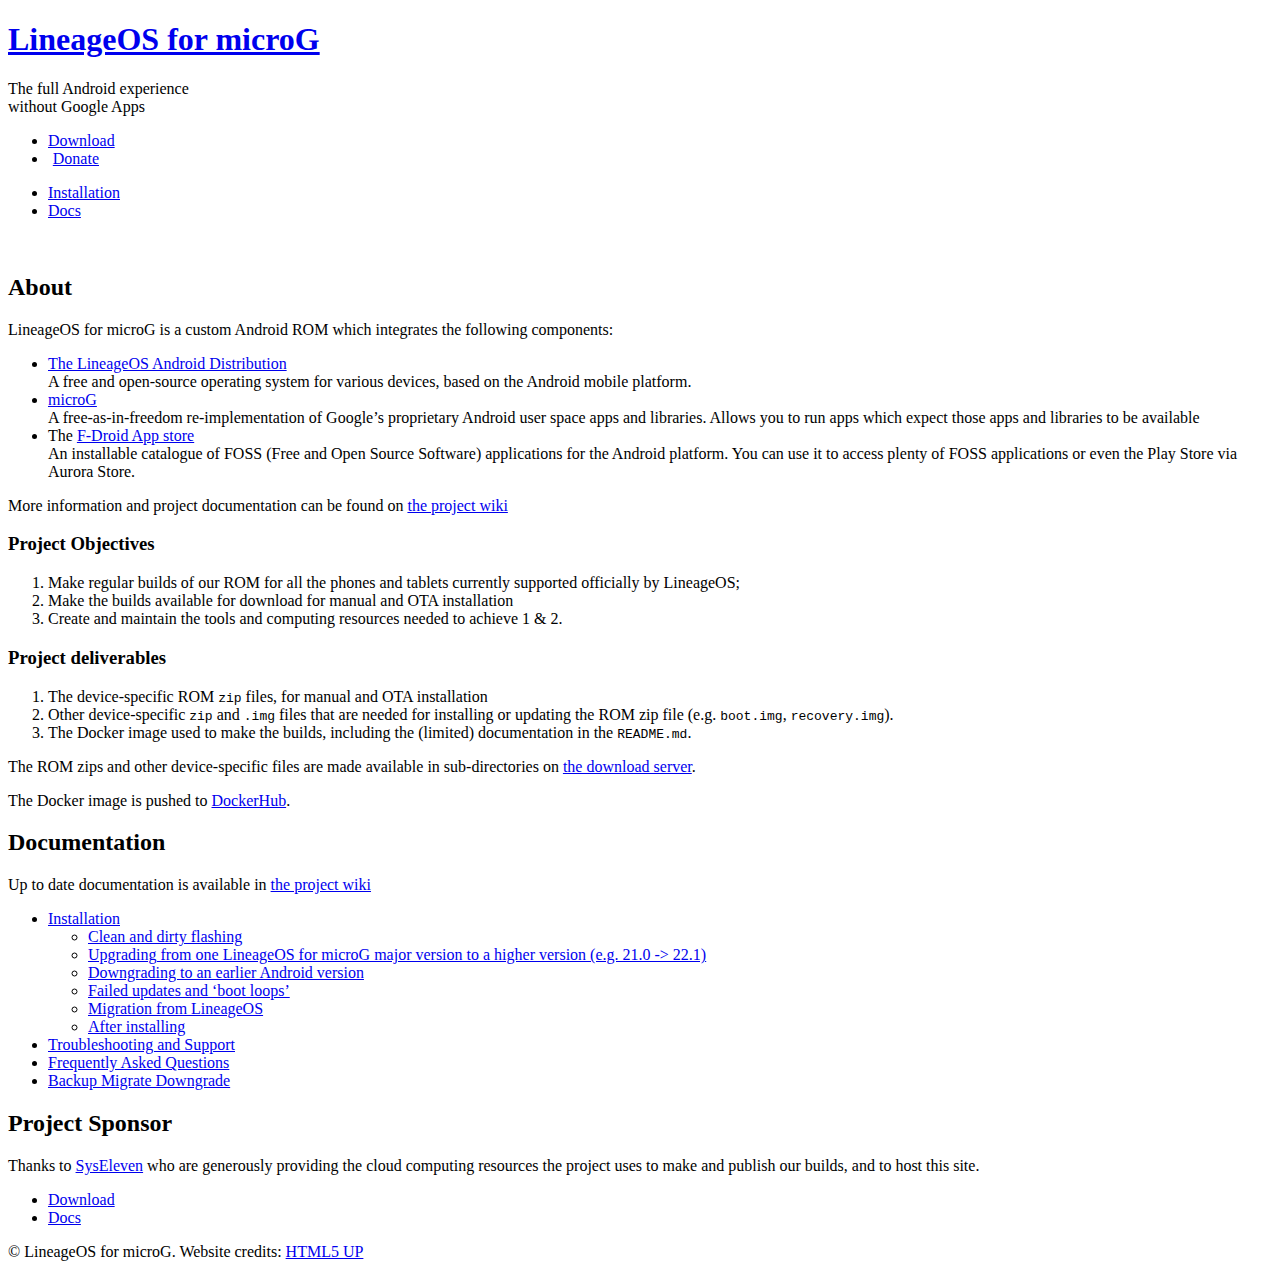
==== commit c3588b48: "Documentation before Sponsor" ====
--- a/index.html
+++ b/index.html
@@ -87,33 +87,29 @@
           </ol>
           <p>The ROM zips and other device-specific files are made available in sub-directories on <a href="https://download.lineage.microg.org/">the download server</a>.</p>
           <p>The Docker image is pushed to <a href="https://hub.docker.com/r/lineageos4microg/docker-lineage-cicd/">DockerHub</a>.</p>
+          <h2 id="documentation">Documentation</h2>
+          <p>Up to date documentation is available in <a href="https://github.com/lineageos4microg/l4m-wiki/wiki">the project wiki</a></p>
+          <ul>
+          <li><a href="https://github.com/lineageos4microg/l4m-wiki/wiki/Installation">Installation</a>
+          <ul>
+          <li><a href="https://github.com/lineageos4microg/l4m-wiki/wiki/Installation#clean-and-dirty-flashing">Clean and dirty flashing</a></li>
+          <li><a href="https://github.com/lineageos4microg/l4m-wiki/wiki/Installation#ugrade-to-a-higher-android--lineageos-version">Upgrading from one LineageOS for microG major version to a higher version (e.g. 21.0 -&gt; 22.1)</a></li>
+          <li><a href="https://github.com/lineageos4microg/l4m-wiki/wiki/Installation#downgrading">Downgrading to an earlier Android version</a></li>
+          <li><a href="https://github.com/lineageos4microg/l4m-wiki/wiki/Installation#failed-updates-and-boot-loops">Failed updates and ‘boot loops’</a></li>
+          <li><a href="https://github.com/lineageos4microg/l4m-wiki/wiki/Installation#migration-from-lineageos">Migration from LineageOS</a></li>
+          <li><a href="https://github.com/lineageos4microg/l4m-wiki/wiki/Installation#after-installing">After installing</a></li>
+          </ul></li>
+          <li><a href="https://github.com/lineageos4microg/l4m-wiki/wiki/Troubleshooting-and-Support">Troubleshooting and Support</a></li>
+          <li><a href="https://github.com/lineageos4microg/l4m-wiki/wiki/FAQ">Frequently Asked Questions</a></li>
+          <li><a href="https://github.com/lineageos4microg/l4m-wiki/wiki/Backup-Migrate-Downgrade">Backup Migrate Downgrade</a></li>
+          </ul>
+      </ul>
           <h2 id="project-sponsor">Project Sponsor</h2>
           <p>Thanks to <a href="https://www.syseleven.de/en/">SysEleven</a> who are generously providing the cloud computing resources the project uses to make and publish our builds, and to host this site.</p>
         </div>
       </section>
     </section>
   </section><!-- One -->
-  <section id="instructions" class="wrapper">
-    <div class="inner">
-      <h2 id="documentation">Documentation</h2>
-      <p>Up to date documentation is available in <a href="https://github.com/lineageos4microg/l4m-wiki/wiki">the project wiki</a></p>
-      <ul>
-      <li><a href="https://github.com/lineageos4microg/l4m-wiki/wiki/Installation">Installation</a>
-      <ul>
-      <li><a href="https://github.com/lineageos4microg/l4m-wiki/wiki/Installation#clean-and-dirty-flashing">Clean and dirty flashing</a></li>
-      <li><a href="https://github.com/lineageos4microg/l4m-wiki/wiki/Installation#ugrade-to-a-higher-android--lineageos-version">Upgrading from one LineageOS for microG major version to a higher version (e.g. 21.0 -&gt; 22.1)</a></li>
-      <li><a href="https://github.com/lineageos4microg/l4m-wiki/wiki/Installation#downgrading">Downgrading to an earlier Android version</a></li>
-      <li><a href="https://github.com/lineageos4microg/l4m-wiki/wiki/Installation#failed-updates-and-boot-loops">Failed updates and ‘boot loops’</a></li>
-      <li><a href="https://github.com/lineageos4microg/l4m-wiki/wiki/Installation#migration-from-lineageos">Migration from LineageOS</a></li>
-      <li><a href="https://github.com/lineageos4microg/l4m-wiki/wiki/Installation#after-installing">After installing</a></li>
-      </ul></li>
-      <li><a href="https://github.com/lineageos4microg/l4m-wiki/wiki/Troubleshooting-and-Support">Troubleshooting and Support</a></li>
-      <li><a href="https://github.com/lineageos4microg/l4m-wiki/wiki/FAQ">Frequently Asked Questions</a></li>
-      <li><a href="https://github.com/lineageos4microg/l4m-wiki/wiki/Backup-Migrate-Downgrade">Backup Migrate Downgrade</a></li>
-      </ul>
-  </ul>
-    </div>
-  </section>
   <section id="Two" class="wrapper style2 special">
     <ul class="actions">
       <li>
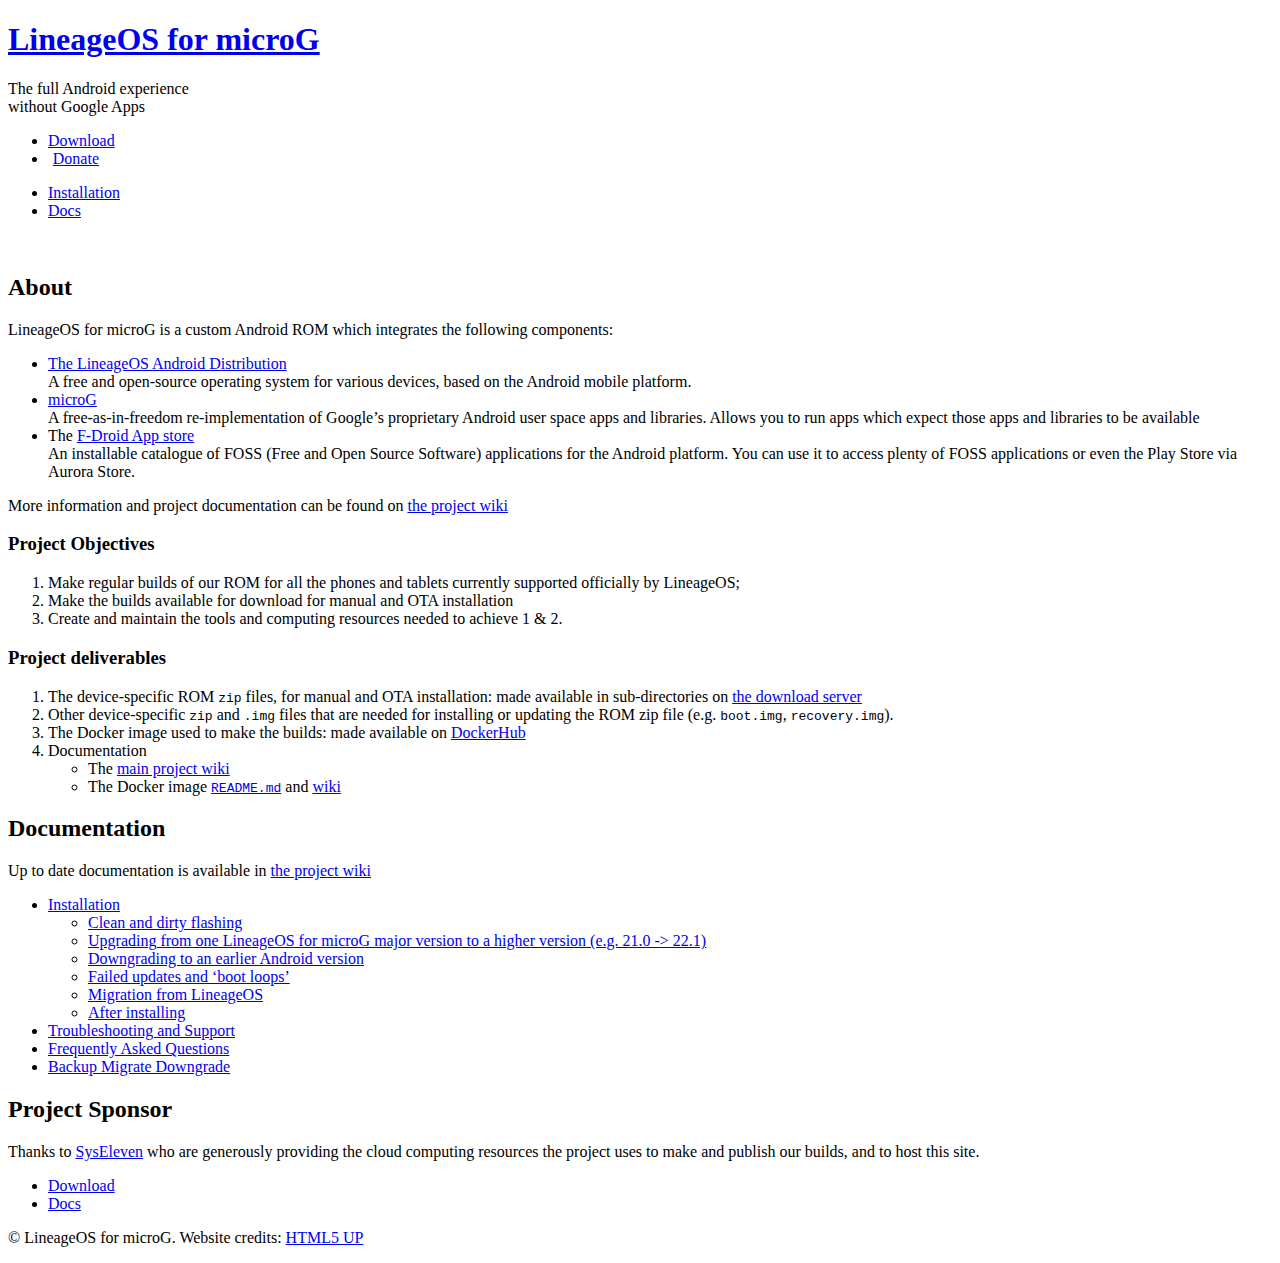
==== commit 93b27762: "Tidy up 'Project Deliverables'" ====
--- a/index.html
+++ b/index.html
@@ -81,12 +81,16 @@
           </ol>
           <h3 id="project-deliverables">Project deliverables</h3>
           <ol type="1">
-          <li>The device-specific ROM <code>zip</code> files, for manual and OTA installation</li>
+          <li>The device-specific ROM <code>zip</code> files, for manual and OTA installation: made available in sub-directories on <a href="https://download.lineage.microg.org/">the download server</a></li>
           <li>Other device-specific <code>zip</code> and <code>.img</code> files that are needed for installing or updating the ROM zip file (e.g. <code>boot.img</code>, <code>recovery.img</code>).</li>
-          <li>The Docker image used to make the builds, including the (limited) documentation in the <code>README.md</code>.</li>
+          <li>The Docker image used to make the builds: made available on <a href="https://hub.docker.com/r/lineageos4microg/docker-lineage-cicd/">DockerHub</a></li>
+          <li>Documentation
+          <ul>
+          <li>The <a href="https://github.com/lineageos4microg/l4m-wiki/wiki">main project wiki</a></li>
+          <li>The Docker image <a href="https://github.com/lineageos4microg/docker-lineage-cicd#"><code>README.md</code></a> and <a href="https://github.com/lineageos4microg/docker-lineage-cicd/wiki">wiki</a></li>
+          </ul></li>
           </ol>
-          <p>The ROM zips and other device-specific files are made available in sub-directories on <a href="https://download.lineage.microg.org/">the download server</a>.</p>
-          <p>The Docker image is pushed to <a href="https://hub.docker.com/r/lineageos4microg/docker-lineage-cicd/">DockerHub</a>.</p>
+          </body>
           <h2 id="documentation">Documentation</h2>
           <p>Up to date documentation is available in <a href="https://github.com/lineageos4microg/l4m-wiki/wiki">the project wiki</a></p>
           <ul>
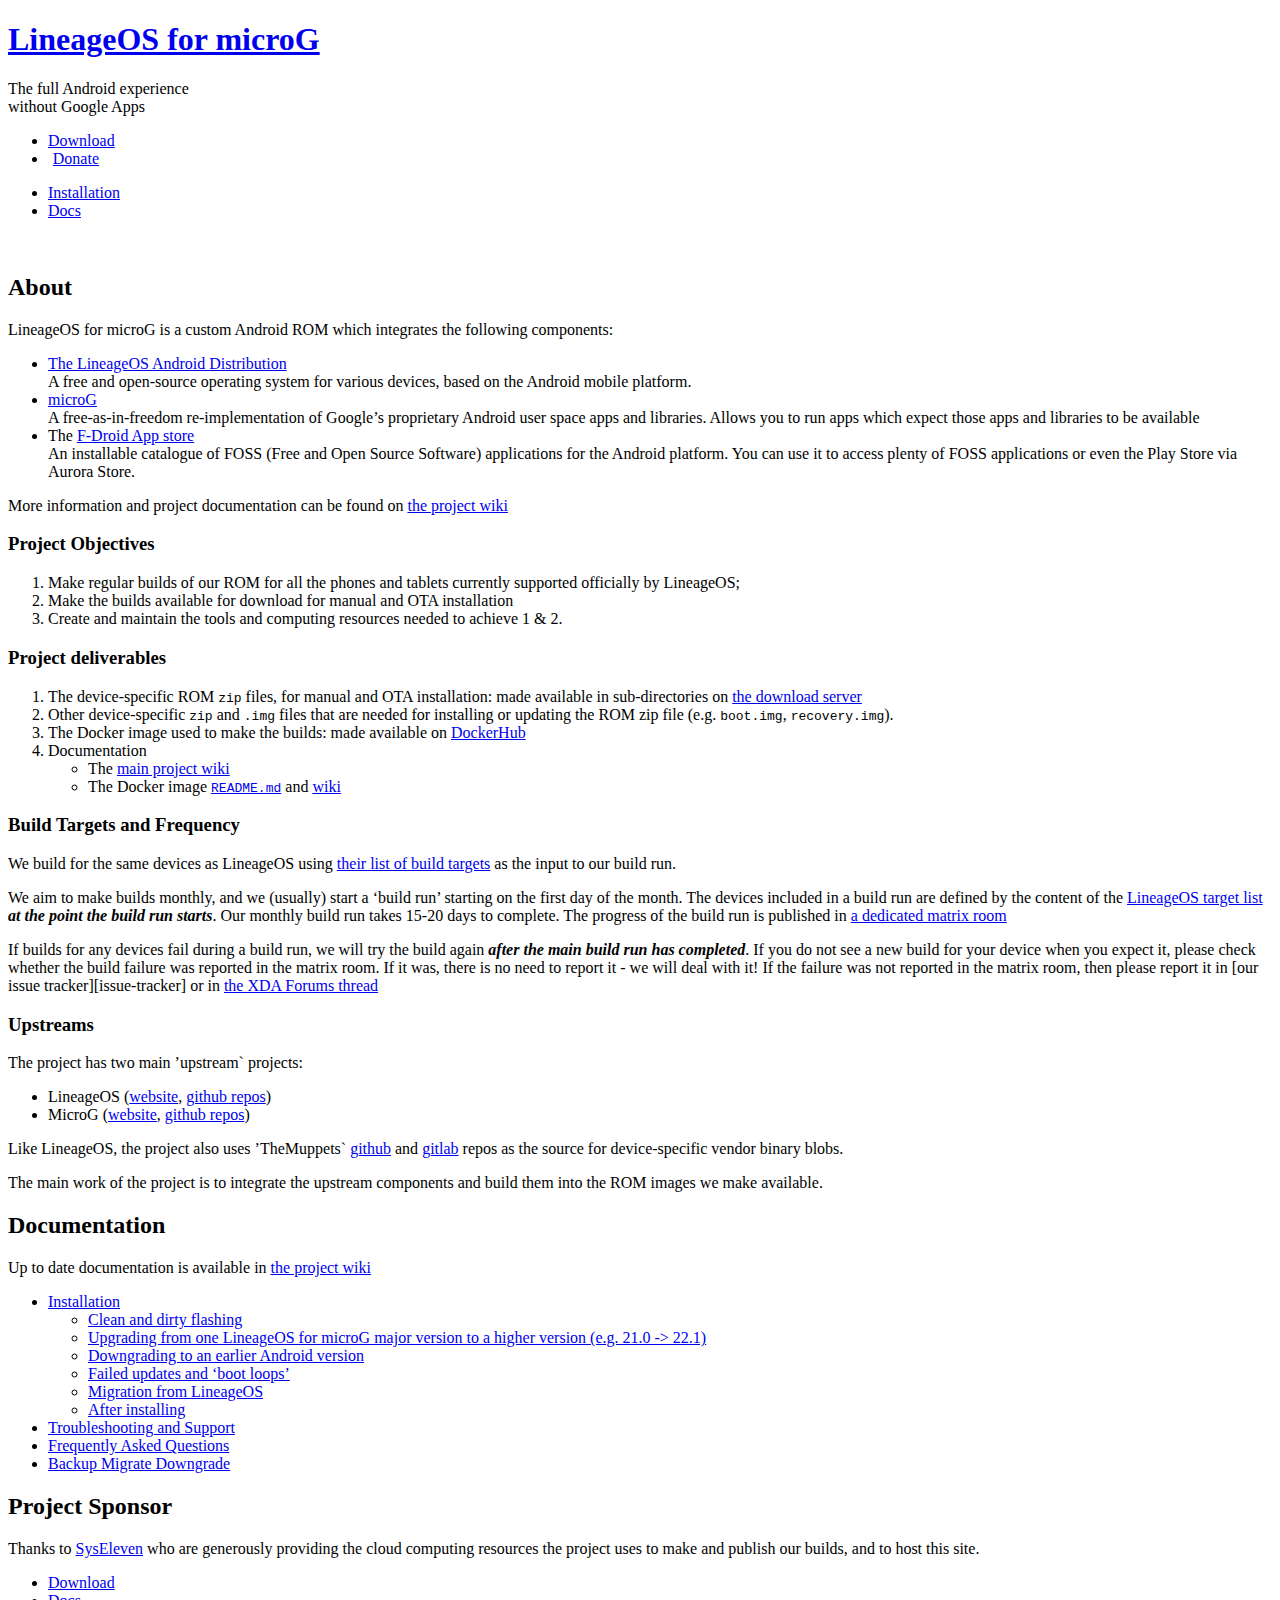
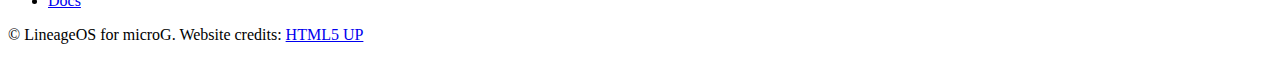
==== commit 8616751e: "Make the website match the wiki front page" ====
--- a/index.html
+++ b/index.html
@@ -90,7 +90,18 @@
           <li>The Docker image <a href="https://github.com/lineageos4microg/docker-lineage-cicd#"><code>README.md</code></a> and <a href="https://github.com/lineageos4microg/docker-lineage-cicd/wiki">wiki</a></li>
           </ul></li>
           </ol>
-          </body>
+          <h3 id="build-targets-and-frequency">Build Targets and Frequency</h3>
+          <p>We build for the same devices as LineageOS using <a href="https://github.com/LineageOS/hudson/blob/main/lineage-build-targets">their list of build targets</a> as the input to our build run.</p>
+          <p>We aim to make builds monthly, and we (usually) start a ‘build run’ starting on the first day of the month. The devices included in a build run are defined by the content of the <a href="https://github.com/LineageOS/hudson/blob/main/lineage-build-targets">LineageOS target list</a> <strong><em>at the point the build run starts</em></strong>. Our monthly build run takes 15-20 days to complete. The progress of the build run is published in <a href="https://matrix.to/#/#microg-lineage-os-builds:matrix.domainepublic.net">a dedicated matrix room</a></p>
+          <p>If builds for any devices fail during a build run, we will try the build again <strong><em>after the main build run has completed</em></strong>. If you do not see a new build for your device when you expect it, please check whether the build failure was reported in the matrix room. If it was, there is no need to report it - we will deal with it! If the failure was not reported in the matrix room, then please report it in [our issue tracker][issue-tracker] or in <a href="https://xdaforums.com/t/lineageos-for-microg.3700997/">the XDA Forums thread</a></p>
+          <h3 id="upstreams">Upstreams</h3>
+          <p>The project has two main ’upstream` projects:</p>
+          <ul>
+          <li>LineageOS (<a href="https://lineageos.org/">website</a>, <a href="https://github.com/LineageOS">github repos</a>)</li>
+          <li>MicroG (<a href="https://microg.org/">website</a>, <a href="https://github.com/microg">github repos</a>)</li>
+          </ul>
+          <p>Like LineageOS, the project also uses ’TheMuppets` <a href="https://github.com/TheMuppets/">github</a> and <a href="https://gitlab.com/the-muppets">gitlab</a> repos as the source for device-specific vendor binary blobs.</p>
+          <p>The main work of the project is to integrate the upstream components and build them into the ROM images we make available.</p>
           <h2 id="documentation">Documentation</h2>
           <p>Up to date documentation is available in <a href="https://github.com/lineageos4microg/l4m-wiki/wiki">the project wiki</a></p>
           <ul>
